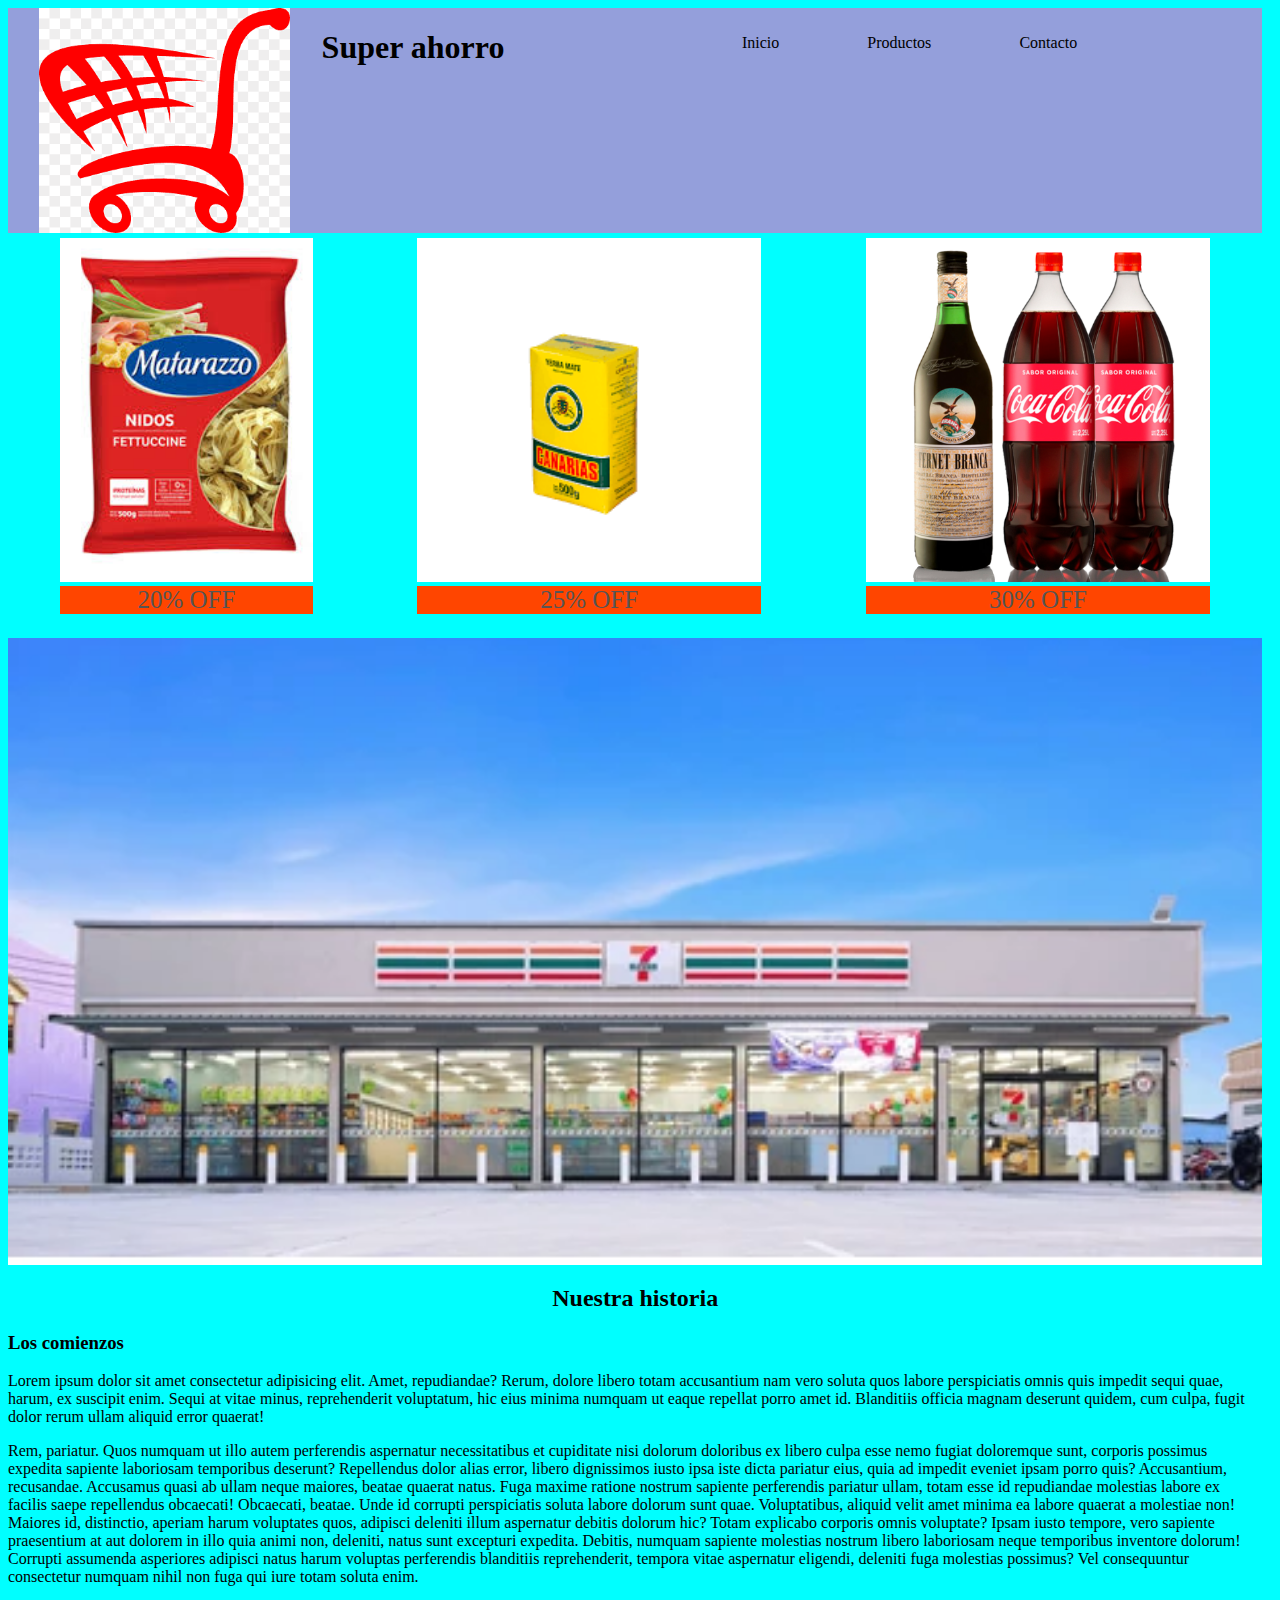
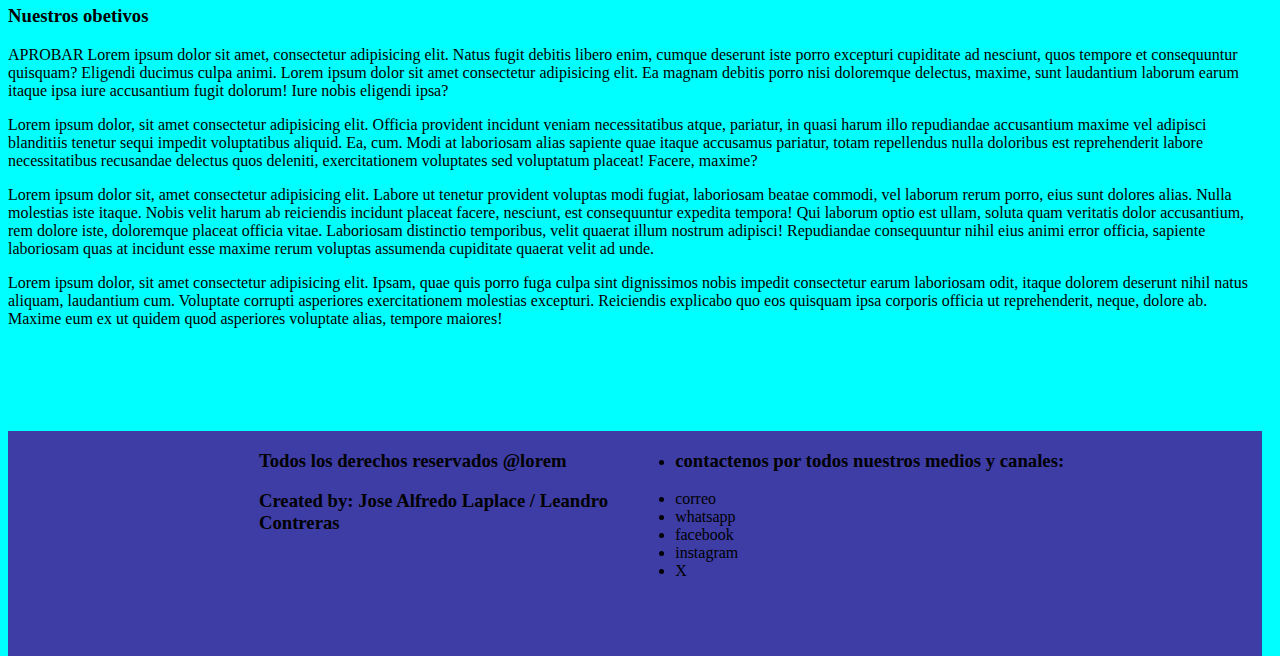
==== index.html @ b91af153 "Provisorio, ya falta poco" ====
<!DOCTYPE html>
<html lang="es">

<head>
    <meta charset="UTF-8">
    <meta name="viewport" content="width=device-width, initial-scale=1.0">
    <link rel="stylesheet" href="./style/style.css">
    <title>Trabajo Final</title>
</head>

<body>
    <header>
        <div class="imgLogo"><img class="img" src="./imagenes/logo.png" alt="Logo del supermercado"></div>
        <div class="nombreSuper">
            <h1>Super ahorro</h1>
        </div>
        <div class="barraNav">
            <nav>
                <ul class="ulNav">
                    <li><a href="./index.html">Inicio</a></li>
                    <li><a href="./index/productos.html">Productos</a></li>
                    <li><a href="./index/contacto.html">Contacto</a></li>
                </ul>
            </nav>
        </div>

    </header>
    <section>
        <div class="ofertas">
            <img class="fideos" src="./imagenes/prueba3.jpeg" alt="Fideos Matarazo">
            <figcaption>
                20% OFF
            </figcaption>
        </div>
        <div class="ofertas">
            <img class="yerba" src="./imagenes/prueba2.png" alt="Yerba Canarias">
            <figcaption>
                25% OFF
            </figcaption>
        </div>
        <div class="ofertas">
            <img class="combo" src="./imagenes/prueba1.png" alt="Combo Branca + Coca">
            <figcaption>
                30% OFF
            </figcaption>
        </div>

    </section>
    <article>
        <div class="imgSup">
            <img class="imagenEntrada" src="./imagenes/imagenSuper2.webp" alt="foto de la entrada del supermercado">
        </div>
        <h2>Nuestra historia</h2>
        <h3>Los comienzos</h3>
        <p>Lorem ipsum dolor sit amet consectetur adipisicing elit. Amet, repudiandae? Rerum, dolore libero totam
            accusantium nam vero soluta quos labore perspiciatis omnis quis impedit sequi quae, harum, ex suscipit enim.
            Sequi at vitae minus, reprehenderit voluptatum, hic eius minima numquam ut eaque repellat porro amet id.
            Blanditiis officia magnam deserunt quidem, cum culpa, fugit dolor rerum ullam aliquid error quaerat! </p>
        <p>Rem, pariatur. Quos numquam ut illo autem perferendis aspernatur necessitatibus et cupiditate nisi dolorum
            doloribus ex libero culpa esse nemo fugiat doloremque sunt, corporis possimus expedita sapiente laboriosam
            temporibus deserunt?
            Repellendus dolor alias error, libero dignissimos iusto ipsa iste dicta pariatur eius, quia ad impedit
            eveniet
            ipsam porro quis? Accusantium, recusandae. Accusamus quasi ab ullam neque maiores, beatae quaerat natus.
            Fuga maxime ratione nostrum sapiente perferendis pariatur ullam, totam esse id repudiandae molestias labore
            ex
            facilis saepe repellendus obcaecati! Obcaecati, beatae. Unde id corrupti perspiciatis soluta labore dolorum
            sunt
            quae.
            Voluptatibus, aliquid velit amet minima ea labore quaerat a molestiae non! Maiores id, distinctio, aperiam
            harum
            voluptates quos, adipisci deleniti illum aspernatur debitis dolorum hic? Totam explicabo corporis omnis
            voluptate?
            Ipsam iusto tempore, vero sapiente praesentium at aut dolorem in illo quia animi non, deleniti, natus sunt
            excepturi expedita. Debitis, numquam sapiente molestias nostrum libero laboriosam neque temporibus inventore
            dolorum!
            Corrupti assumenda asperiores adipisci natus harum voluptas perferendis blanditiis reprehenderit, tempora
            vitae
            aspernatur eligendi, deleniti fuga molestias possimus? Vel consequuntur consectetur numquam nihil non fuga
            qui
            iure totam soluta enim.</p>
        <h3>Nuestros obetivos</h3>
        <p>APROBAR Lorem ipsum dolor sit amet, consectetur adipisicing elit. Natus fugit debitis libero enim, cumque
            deserunt iste porro excepturi cupiditate ad nesciunt, quos tempore et consequuntur quisquam? Eligendi
            ducimus culpa animi. Lorem ipsum dolor sit amet consectetur adipisicing elit. Ea magnam debitis porro nisi
            doloremque delectus, maxime, sunt laudantium laborum earum itaque ipsa iure accusantium fugit dolorum! Iure
            nobis eligendi ipsa?</p>
        <p>Lorem ipsum dolor, sit amet consectetur adipisicing elit. Officia provident incidunt veniam necessitatibus
            atque, pariatur, in quasi harum illo repudiandae accusantium maxime vel adipisci blanditiis tenetur sequi
            impedit voluptatibus aliquid.
            Ea, cum. Modi at laboriosam alias sapiente quae itaque accusamus pariatur, totam repellendus nulla doloribus
            est reprehenderit labore necessitatibus recusandae delectus quos deleniti, exercitationem voluptates sed
            voluptatum placeat! Facere, maxime?</p>
        <p>Lorem ipsum dolor sit, amet consectetur adipisicing elit. Labore ut tenetur provident voluptas modi fugiat,
            laboriosam beatae commodi, vel laborum rerum porro, eius sunt dolores alias. Nulla molestias iste itaque.
            Nobis velit harum ab reiciendis incidunt placeat facere, nesciunt, est consequuntur expedita tempora! Qui
            laborum optio est ullam, soluta quam veritatis dolor accusantium, rem dolore iste, doloremque placeat
            officia vitae.
            Laboriosam distinctio temporibus, velit quaerat illum nostrum adipisci! Repudiandae consequuntur nihil eius
            animi error officia, sapiente laboriosam quas at incidunt esse maxime rerum voluptas assumenda cupiditate
            quaerat velit ad unde.</p>
        <p>Lorem ipsum dolor, sit amet consectetur adipisicing elit. Ipsam, quae quis porro fuga culpa sint dignissimos
            nobis impedit consectetur earum laboriosam odit, itaque dolorem deserunt nihil natus aliquam, laudantium
            cum.
            Voluptate corrupti asperiores exercitationem molestias excepturi. Reiciendis explicabo quo eos quisquam ipsa
            corporis officia ut reprehenderit, neque, dolore ab. Maxime eum ex ut quidem quod asperiores voluptate
            alias, tempore maiores!</p>
    </article>

    <footer>
        <div class="finIzq">
            <h3 class="derechos">Todos los derechos reservados @lorem </h3>
            <h3 class="derechos">Created by: Jose Alfredo Laplace / Leandro Contreras</h3>

        </div>
        <div class="finDer">
            <ul>
                <li>
                    <h3>contactenos por todos nuestros medios y canales:</h3>
                </li>
                <li>correo</li>
                <li>whatsapp</li>
                <li>facebook</li>
                <li>instagram</li>
                <li>X</li>
            </ul>
        </div>

    </footer>
    <!-- <script src="./javaScript/script.js"></script> -->
</body>

</html>
---- style/style.css ----
body{
    height: 100vh;
    width: 98vw;
    display: flex;
    flex-wrap: wrap;
    border: 0px;
    padding: 0px;
    background-color: aqua;
    } 
    /* barra de navegacion */
    header{
        display: flex;
        height: 25%;
        width: 100%;
        background-color: rgb(148, 159, 219);
    }
    
    .ulNav {
        list-style-type: none;
        display: flex;
        justify-content: space-around;
        padding: 0;
    }
    
    .ulNav li {
        margin: 0;
        padding: 10px;
    }
    
    .ulNav li a {
        text-decoration: none;
        color: rgb(0, 0, 0);
    }
    
    li:hover{
      transition: 250ms;
      text-decoration: underline;
    }
    .imgLogo{
        width: 25%;
        height: 100%;
    }
    .img{
        width: 100%;
        height: 100%;
        object-fit:contain;
        justify-content: flex-start;
    }
    .nombreSuper{
        display: flex;
        height: 100%;
        width: 30%;
    }
    .nombreSuper h1{
        align-items: center;
    }
    .barraNav{
        height: 100%;
        width: 45%;
    }
    nav{
        width: 75%;
        height: 100%;
    }
    /* section: ofertas */
    section{
        width: 100%;
        height: 45%;
        display: flex;
        justify-content: space-around;
    }
    .ofertas{
        text-align: center;
    }
    .ofertas img{
        max-width: 100%; 
    }
    figcaption {
        font-size: 25px;
        color: #555;
        background-color: orangered;
    }
    
    .combo,.yerba,.fideos {
        padding-top: 5px;
        width: 100%;
        height: 85%;
    }
    /* article */
    .imgSup{
        height: 45%;
        width: 100%;
        display: flex;
        justify-content: center;
        align-items: center;
        
    }
    .imagenEntrada{
        width: 100%;
        height: 100%;
        object-fit: cover;
    }
    article h2{
        text-align: center;
    }
    /* footer parte final de la pagina*/
    footer{
        display: flex;
        height: 25%;
        width: 100%;
        background-color: rgb(61, 61, 165);
        flex-wrap: wrap;
    }
    .derechos{
        
        justify-content: center;
        align-items: center;
        margin-bottom: 0px;
        margin-left: 40%;
    }
    
    .lista{
        margin-bottom: 0px;
        margin-left: 40%;
        justify-content: start;
        align-items: center;
    }
    .finDer{
        justify-content: start;
        height: 100%;
        width: 50%;
    }
    .finIzq{
        justify-content: end;
        height: 100%;
        width: 50%;
    }
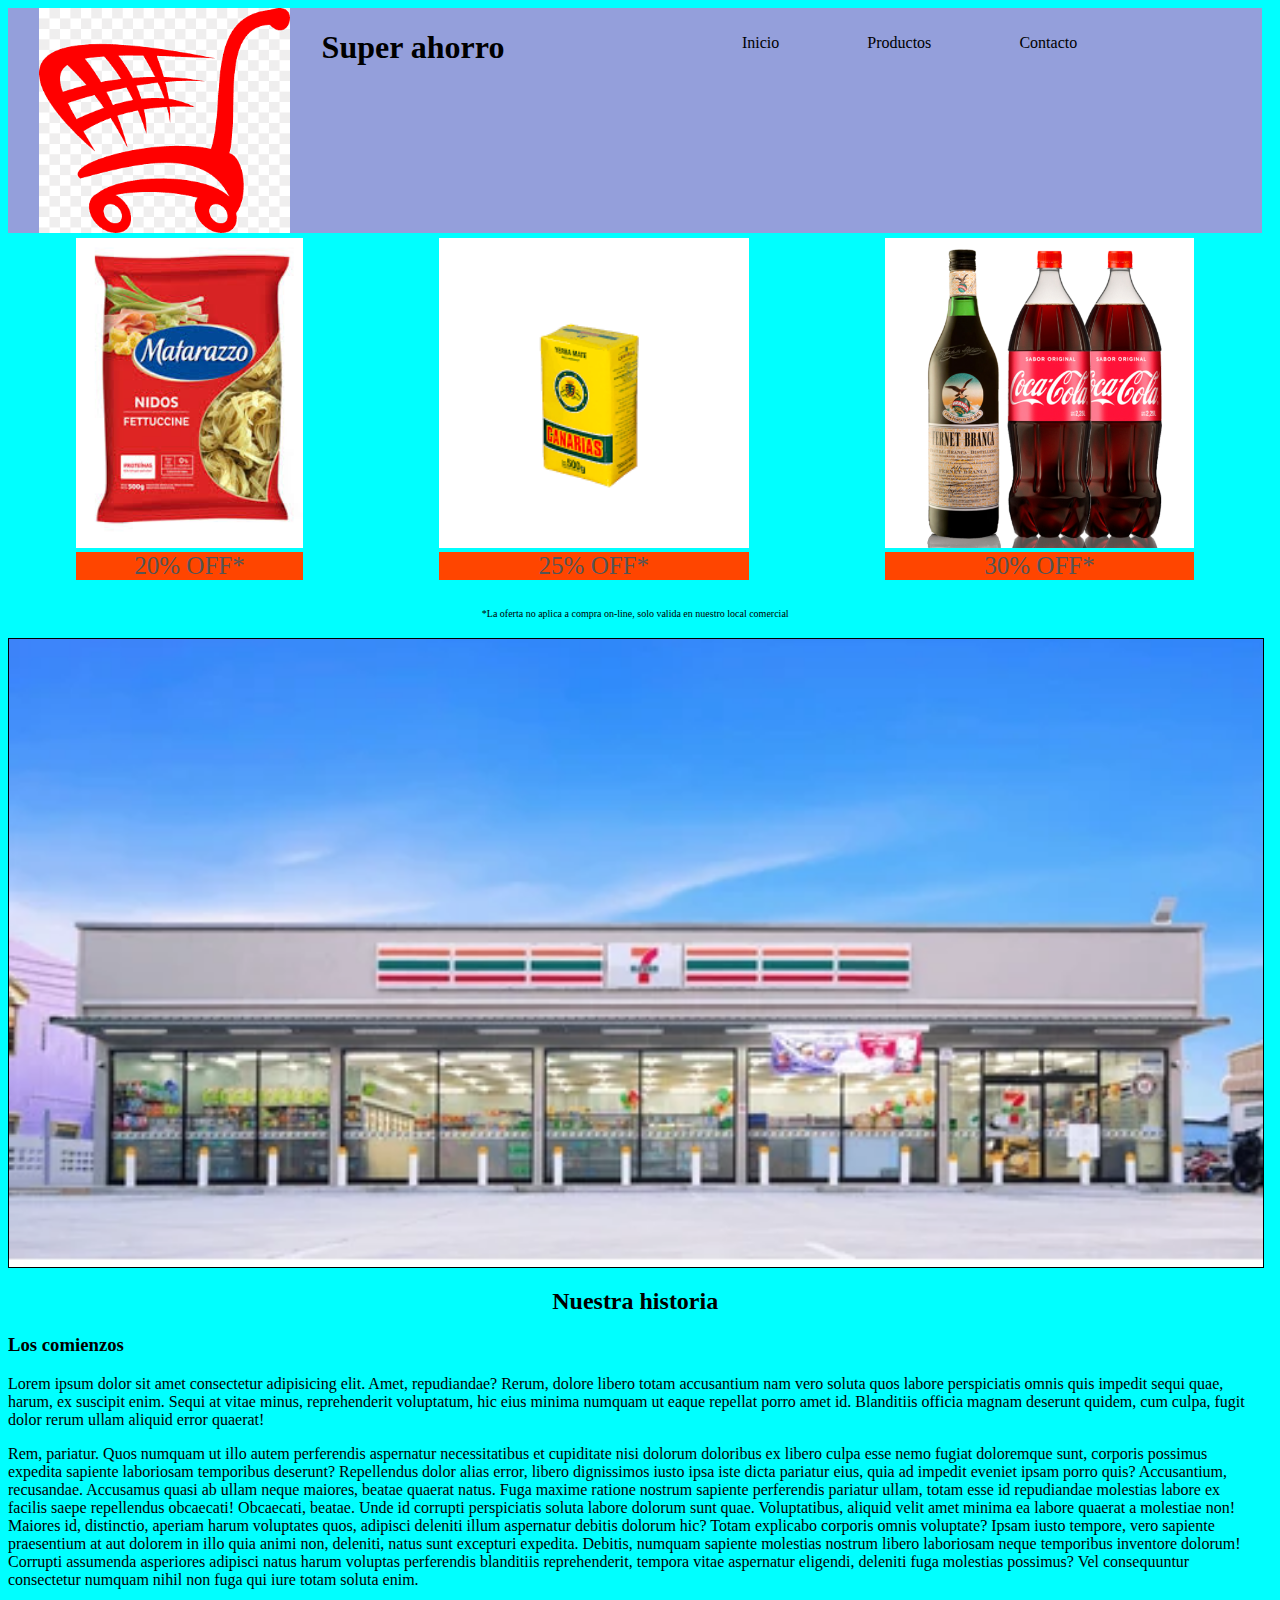
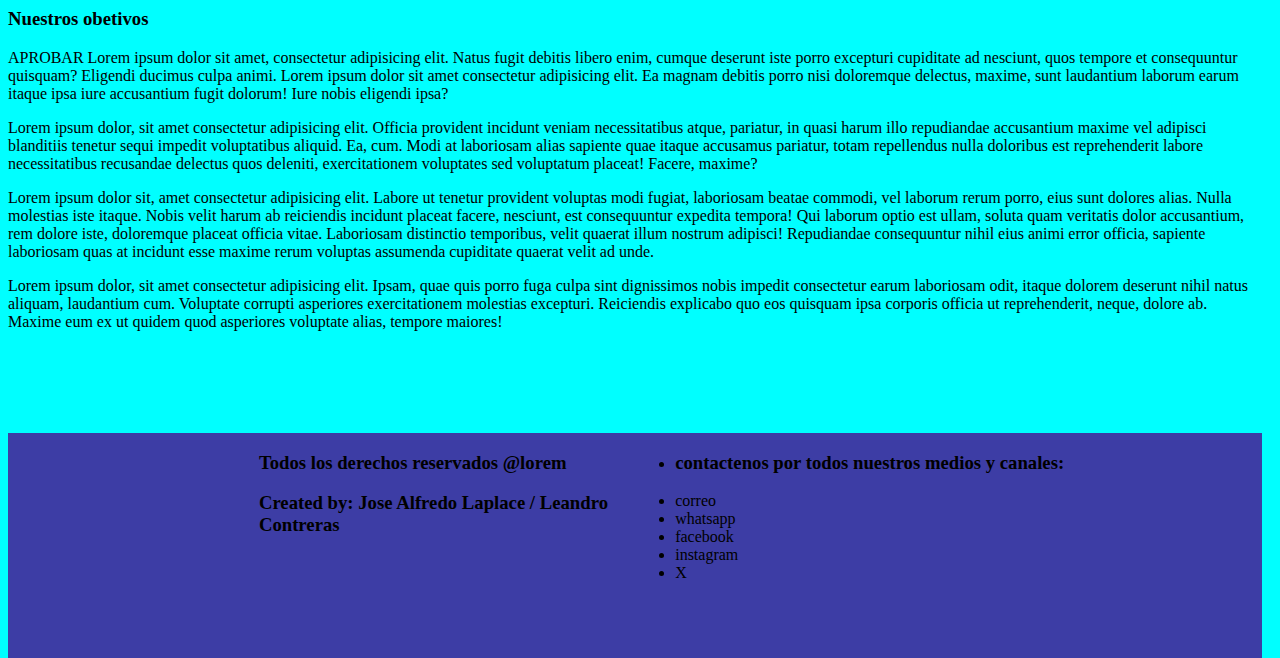
==== commit 5006d314: "problema de pagina compras resuelto y detalles generales" ====
--- a/index.html
+++ b/index.html
@@ -29,22 +29,25 @@
         <div class="ofertas">
             <img class="fideos" src="./imagenes/prueba3.jpeg" alt="Fideos Matarazo">
             <figcaption>
-                20% OFF
+                20% OFF*
             </figcaption>
         </div>
         <div class="ofertas">
             <img class="yerba" src="./imagenes/prueba2.png" alt="Yerba Canarias">
             <figcaption>
-                25% OFF
+                25% OFF*
             </figcaption>
         </div>
         <div class="ofertas">
             <img class="combo" src="./imagenes/prueba1.png" alt="Combo Branca + Coca">
             <figcaption>
-                30% OFF
+                30% OFF*
             </figcaption>
         </div>
-
+        <div class="letraChica">
+            <p>*La oferta no aplica a compra on-line, solo valida en nuestro local comercial</p>
+        </div>
+        
     </section>
     <article>
         <div class="imgSup">
--- a/style/style.css
+++ b/style/style.css
@@ -68,9 +68,12 @@
         height: 45%;
         display: flex;
         justify-content: space-around;
+        flex-wrap: wrap;
     }
     .ofertas{
         text-align: center;
+        height: 90%;
+       
     }
     .ofertas img{
         max-width: 100%; 
@@ -86,6 +89,14 @@
         width: 100%;
         height: 85%;
     }
+    .letraChica{
+        height: 10%;
+        width: 100%;
+        text-align: center;
+    }
+    .letraChica p{
+        font-size: 10px;
+    }
     /* article */
     .imgSup{
         height: 45%;
@@ -93,7 +104,7 @@
         display: flex;
         justify-content: center;
         align-items: center;
-        
+        border: solid black 1px;;
     }
     .imagenEntrada{
         width: 100%;
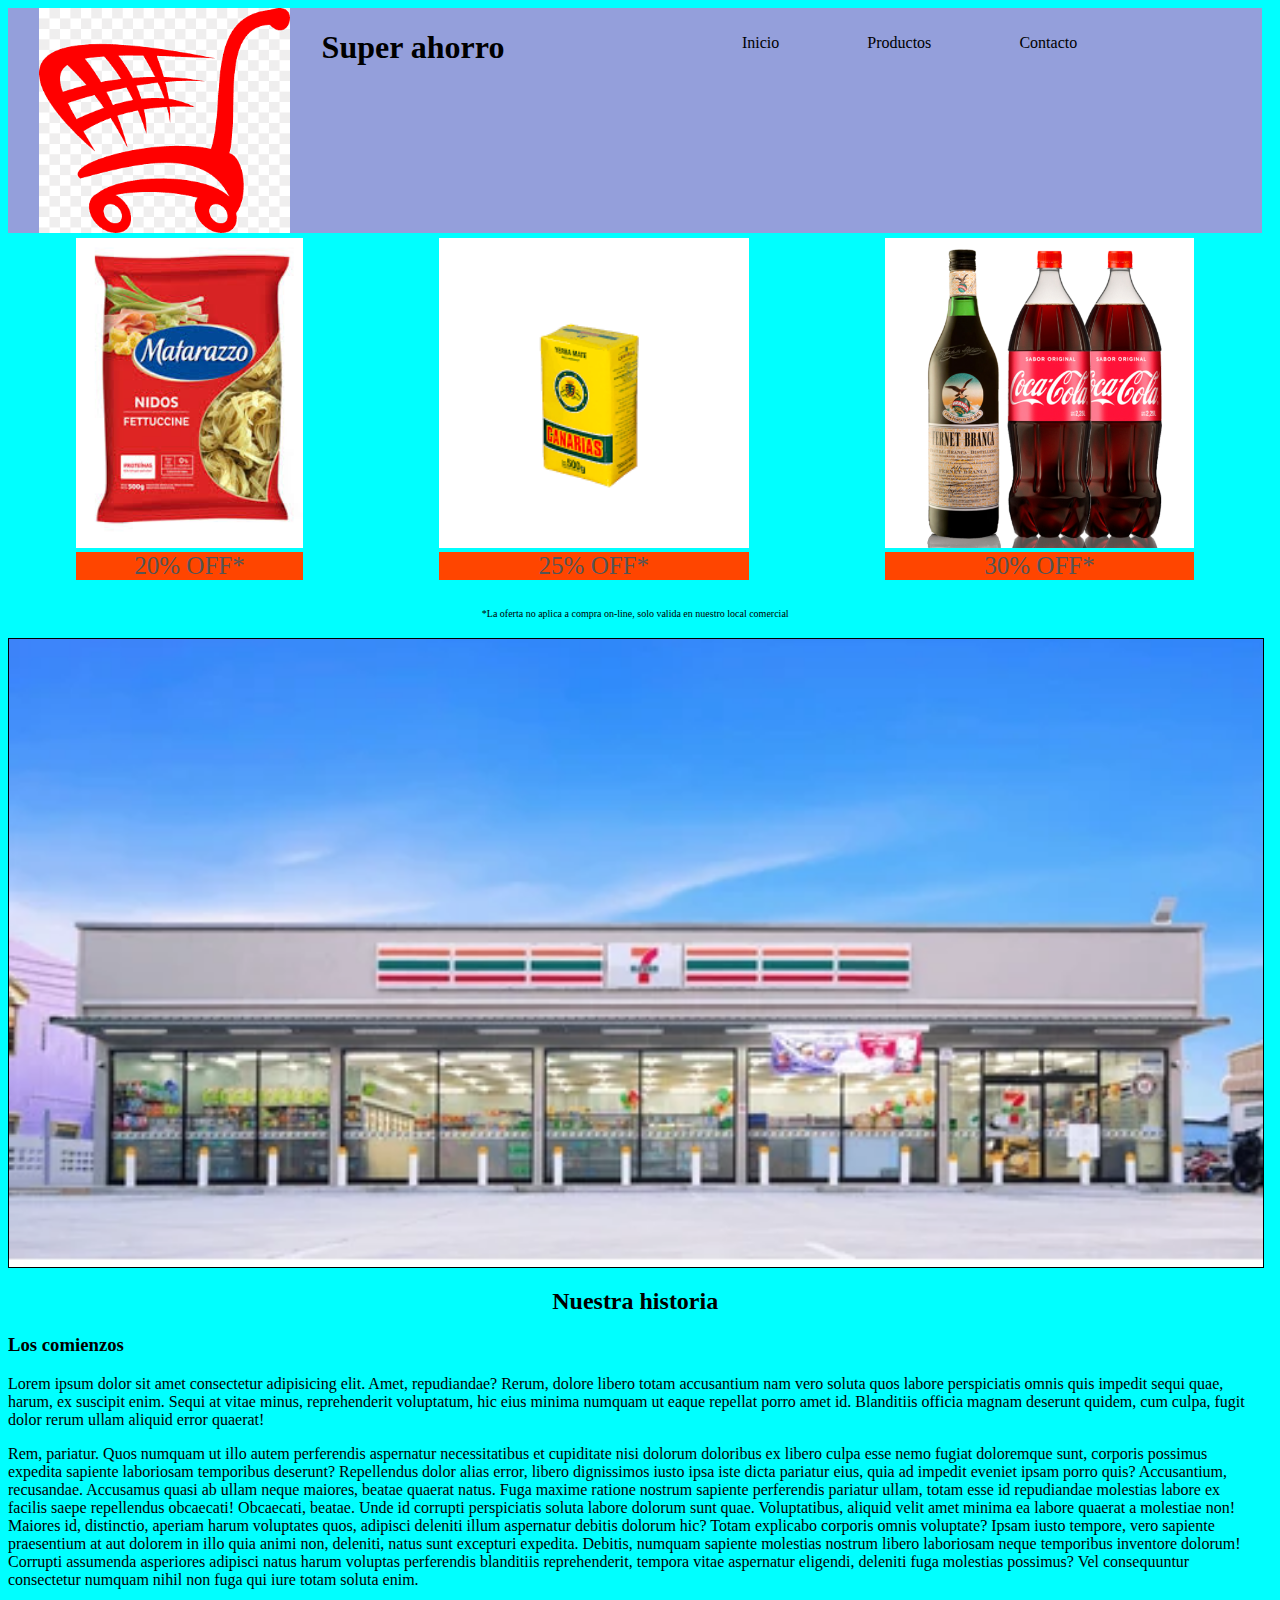
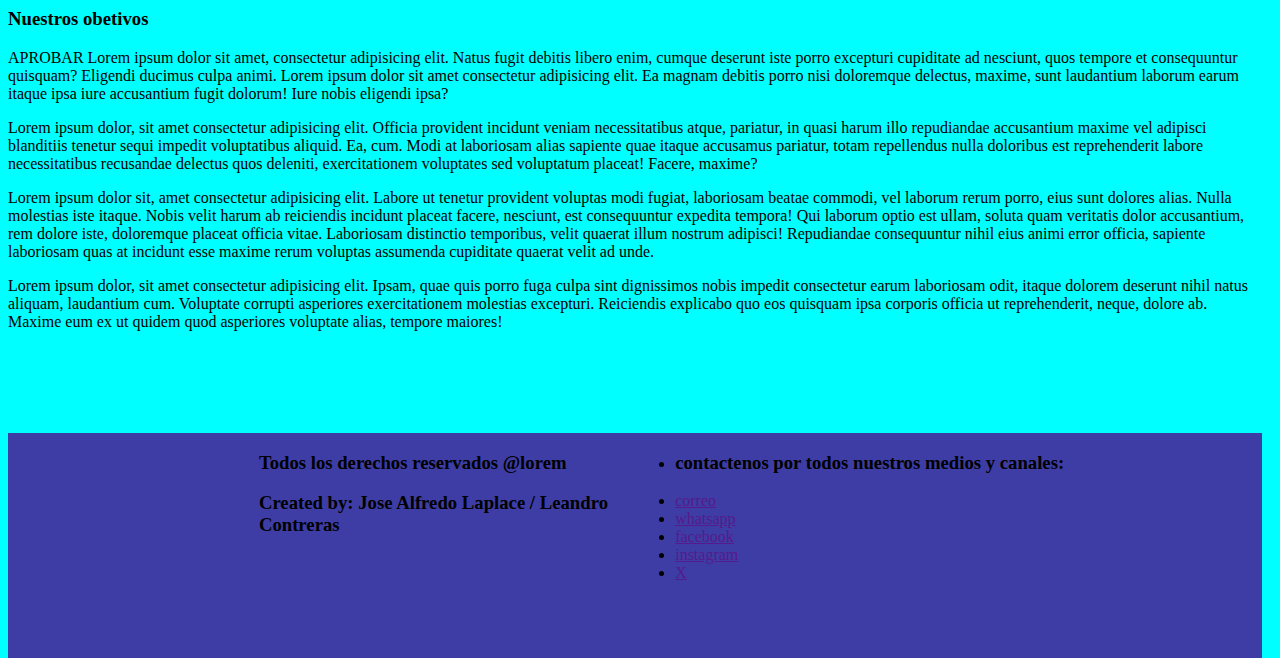
==== commit ed3167d0: "se acomodo html de productos y footer de las 3 paginas" ====
--- a/index.html
+++ b/index.html
@@ -121,11 +121,11 @@
                 <li>
                     <h3>contactenos por todos nuestros medios y canales:</h3>
                 </li>
-                <li>correo</li>
-                <li>whatsapp</li>
-                <li>facebook</li>
-                <li>instagram</li>
-                <li>X</li>
+                <li><a href="">correo</a></li>
+                <li><a href="">whatsapp</a></li>
+                <li><a href="">facebook</a></li>
+                <li><a href="">instagram</a></li>
+                <li><a href="">X</a></li>
             </ul>
         </div>
 
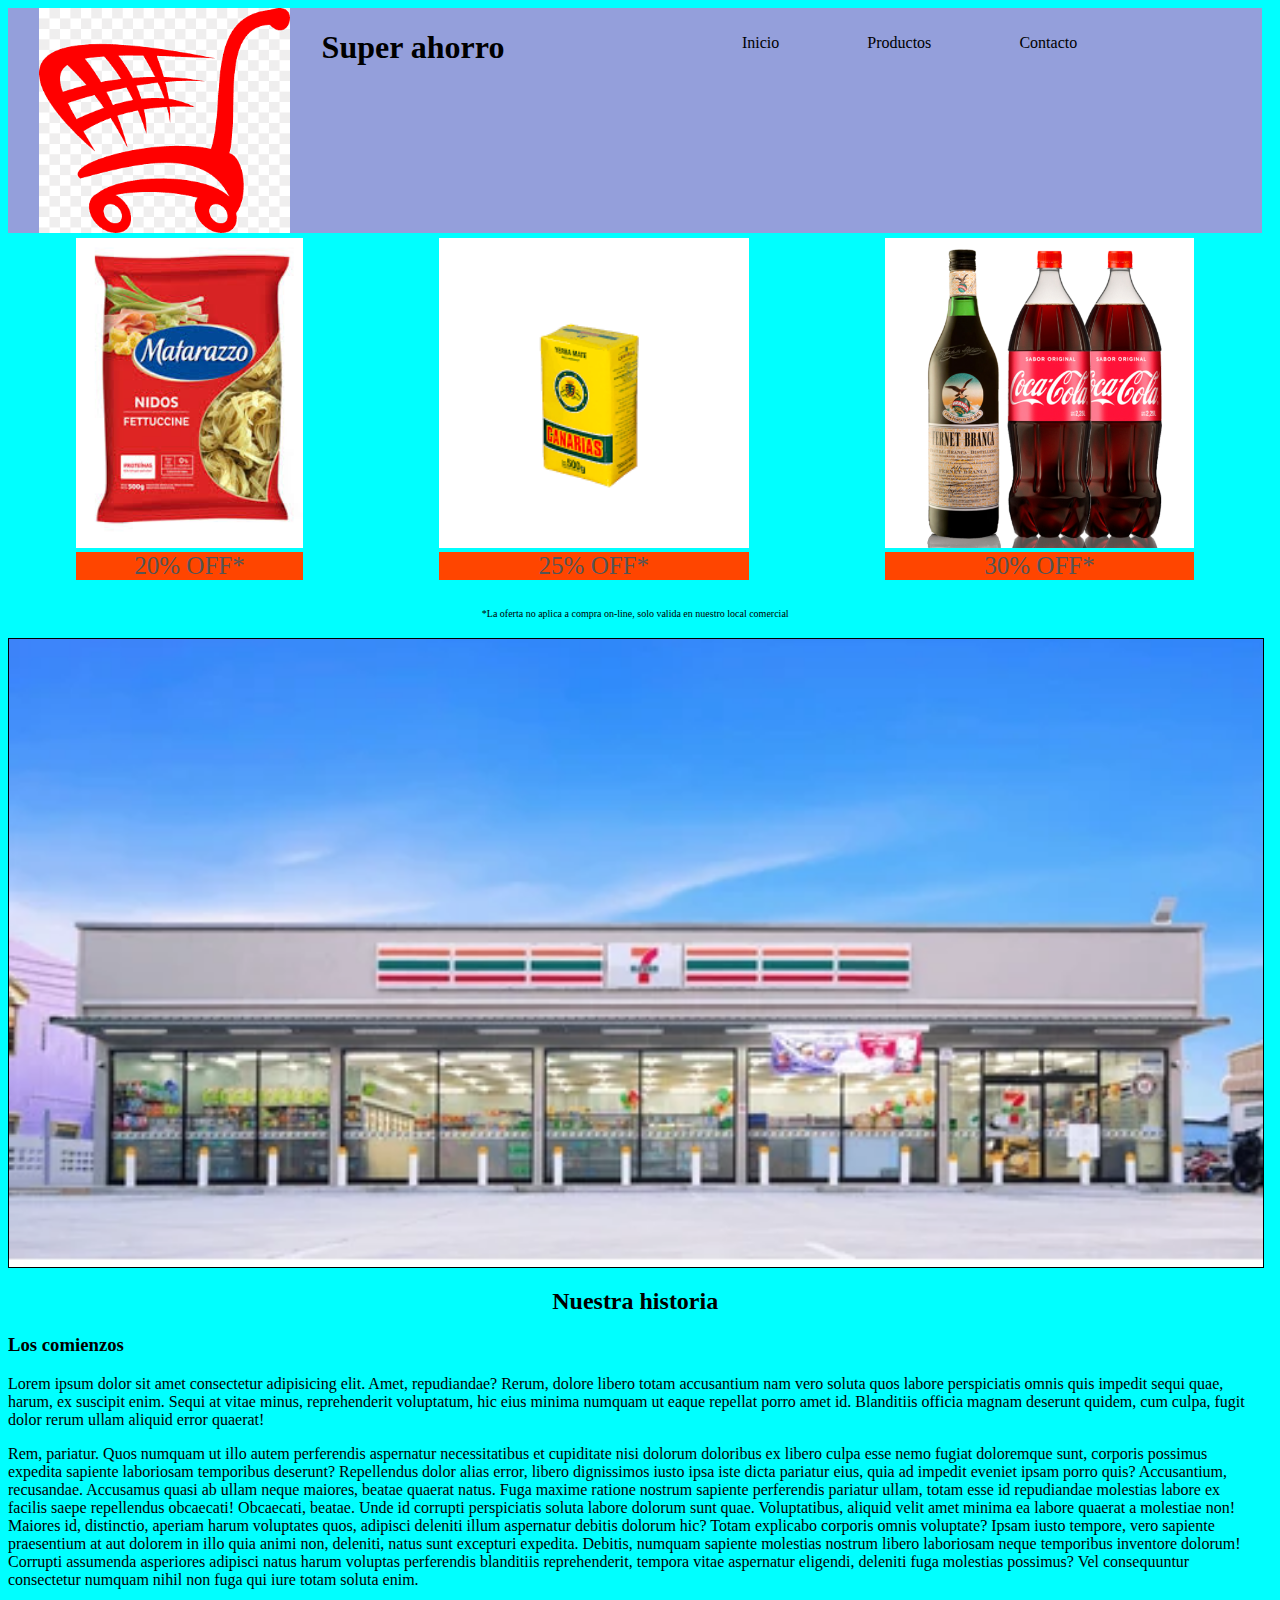
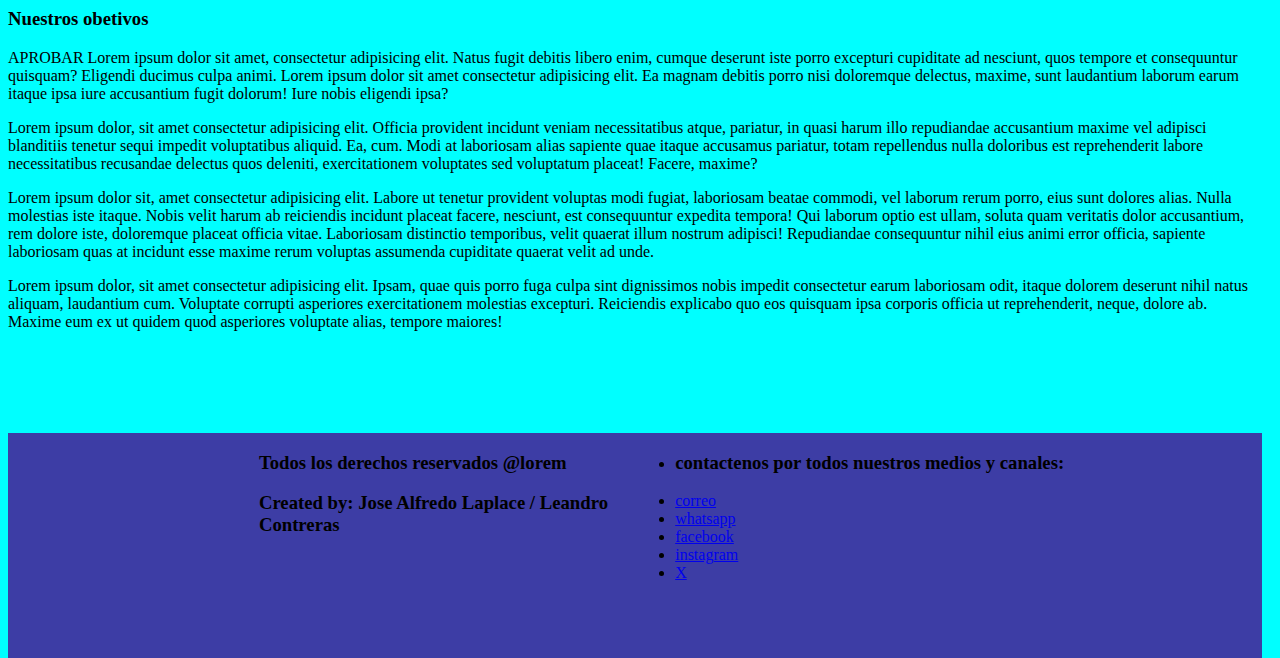
==== commit eadf7ce6: "links de footer actualizados" ====
--- a/index.html
+++ b/index.html
@@ -27,19 +27,19 @@
     </header>
     <section>
         <div class="ofertas">
-            <img class="fideos" src="./imagenes/prueba3.jpeg" alt="Fideos Matarazo">
+            <img class="fideos" src="./imagenes/img23.jpeg" alt="Fideos Matarazo">
             <figcaption>
                 20% OFF*
             </figcaption>
         </div>
         <div class="ofertas">
-            <img class="yerba" src="./imagenes/prueba2.png" alt="Yerba Canarias">
+            <img class="yerba" src="./imagenes/img22.png" alt="Yerba Canarias">
             <figcaption>
                 25% OFF*
             </figcaption>
         </div>
         <div class="ofertas">
-            <img class="combo" src="./imagenes/prueba1.png" alt="Combo Branca + Coca">
+            <img class="combo" src="./imagenes/img21.png" alt="Combo Branca + Coca">
             <figcaption>
                 30% OFF*
             </figcaption>
@@ -121,16 +121,16 @@
                 <li>
                     <h3>contactenos por todos nuestros medios y canales:</h3>
                 </li>
-                <li><a href="">correo</a></li>
-                <li><a href="">whatsapp</a></li>
-                <li><a href="">facebook</a></li>
-                <li><a href="">instagram</a></li>
-                <li><a href="">X</a></li>
+                <li><a href="https://www.google.com/intl/es-419/gmail/about/">correo</a></li>
+                <li><a href="https://web.whatsapp.com/">whatsapp</a></li>
+                <li><a href="https://www.facebook.com/?locale=es_LA">facebook</a></li>
+                <li><a href="https://www.instagram.com">instagram</a></li>
+                <li><a href="https://x.com">X</a></li>
             </ul>
         </div>
 
     </footer>
-    <!-- <script src="./javaScript/script.js"></script> -->
+
 </body>
 
 </html>